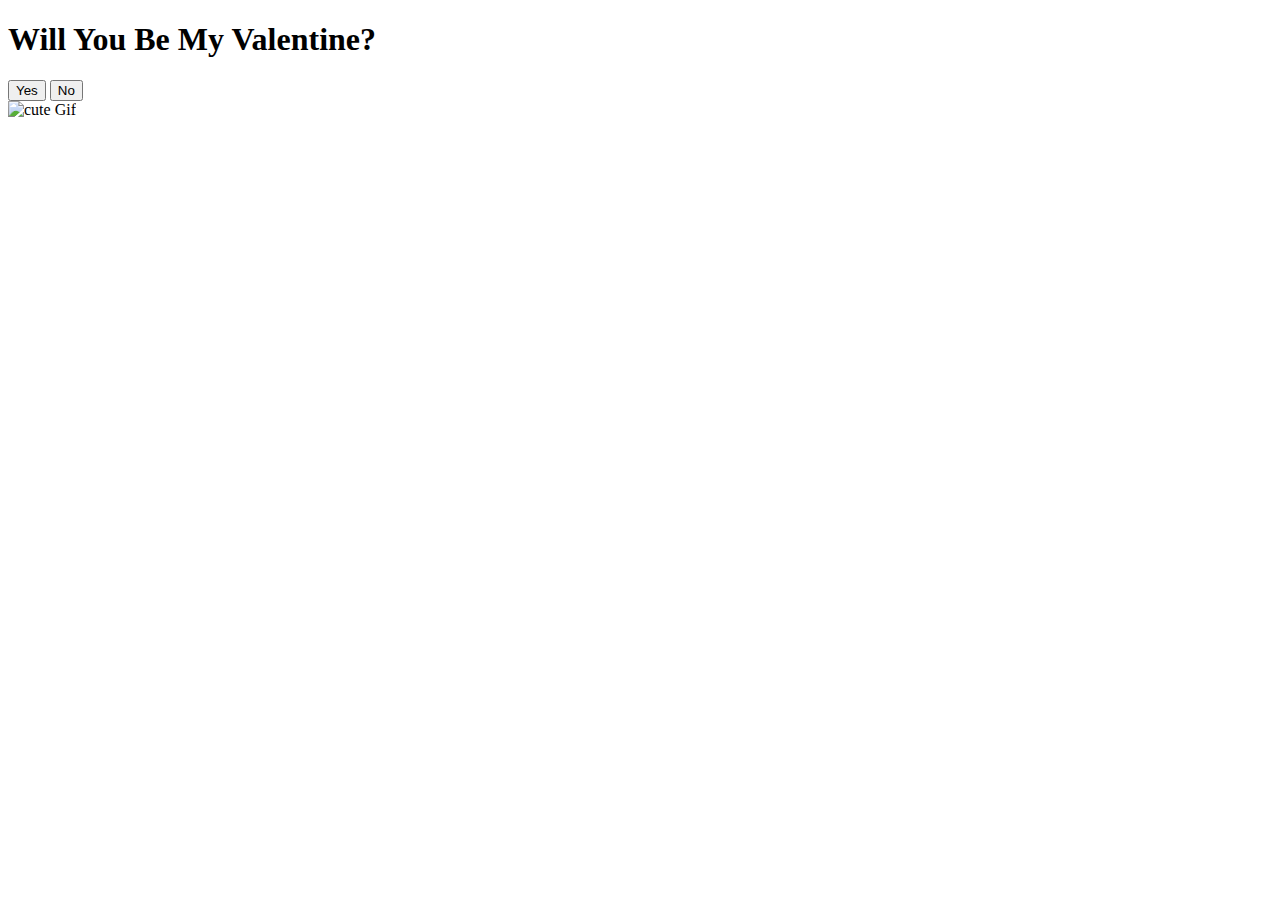
==== index.html @ 01b82063 "Update index.html" ====
<!DOCTYPE html>
<html lang="en">

<head>
    <meta charset="UTF-8">
    <meta name="viewport" content="width=device-width, initial-scale=1.0">
    <title>Will You Be My Valentine UwU?</title>
    <link rel="stylesheet" href="../assets/Css/yes_style.css">
</head>

<body>
    <div class="container">
        <h1>Will You Be My Valentine?</h1>
        <div class="buttons">
            <button class="yes-button" onclick="handleYesClick()">Yes</button>
            <button class="no-button" onclick="handleNoClick()">No</button>
        </div>
        <div class="gif-container">
            <img src="https://media1.giphy.com/media/v1.Y2lkPTc5MGI3NjExbW5lenZyZHI5OXM2eW95b3pmMG40cWVrMDhtNjVuM3A4dGNxa2g2dSZlcD12MV9pbnRlcm5hbF9naWZfYnlfaWQmY3Q9cw/VM1fcpu2bKs1e2Kdbj/giphy.gif"
                alt="cute Gif">
        </div>
    </div>
    <script src="../Js/yes_script.js"></script>
</body>

</html>
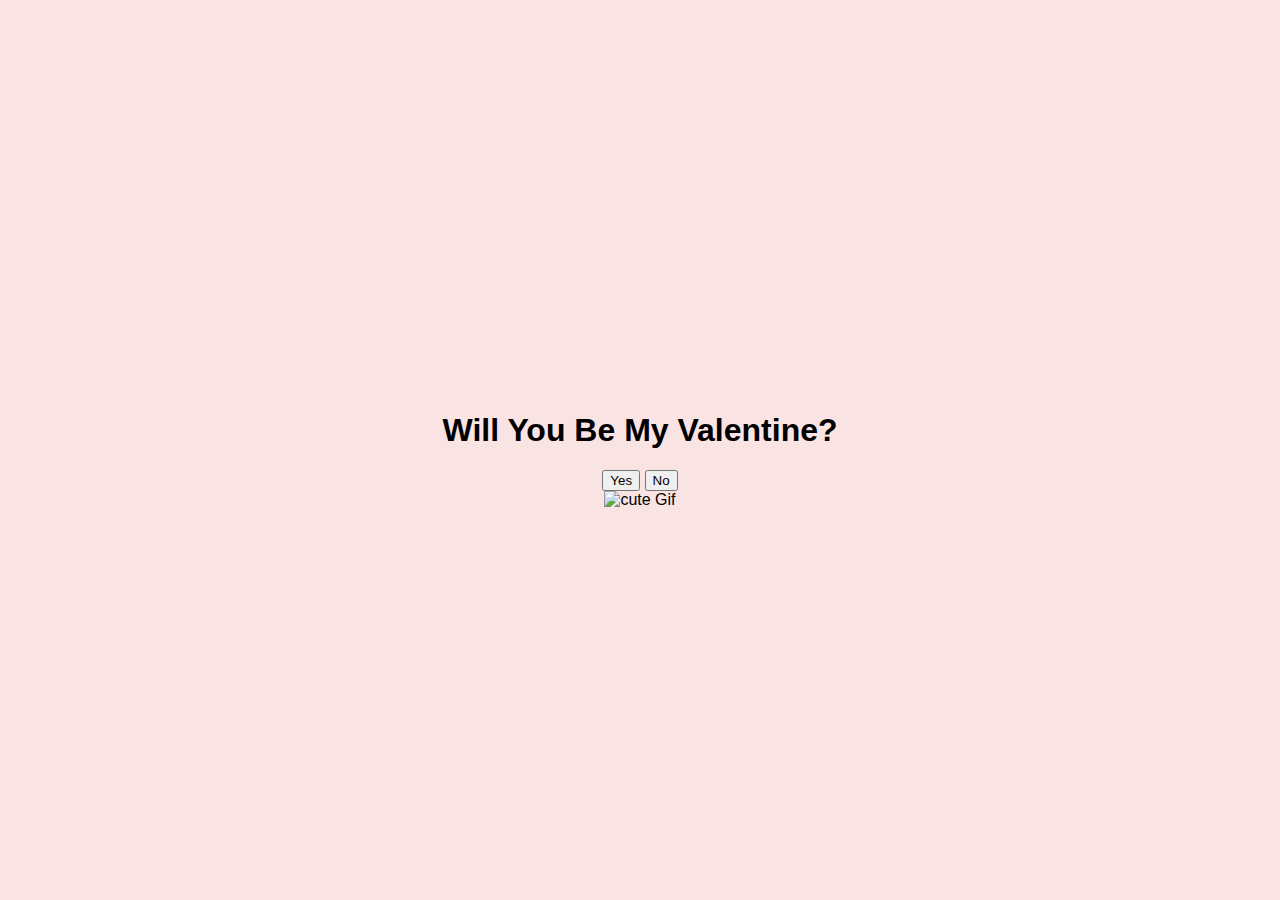
==== commit 09b57ef6: "Update index.html" ====
--- a/index.html
+++ b/index.html
@@ -5,7 +5,7 @@
     <meta charset="UTF-8">
     <meta name="viewport" content="width=device-width, initial-scale=1.0">
     <title>Will You Be My Valentine UwU?</title>
-    <link rel="stylesheet" href="../assets/Css/yes_style.css">
+    <link rel="stylesheet" href="Project/assets/Css/yes_style.css">
 </head>
 
 <body>
@@ -20,7 +20,7 @@
                 alt="cute Gif">
         </div>
     </div>
-    <script src="../Js/yes_script.js"></script>
+    <script src="Project/Js/yes_script.js"></script>
 </body>
 
 </html>
--- a/Project/assets/Css/yes_style.css
+++ b/Project/assets/Css/yes_style.css
@@ -0,0 +1,24 @@
+body {
+    display: flex;
+    justify-content: center;
+    align-items: center;
+    height: 100vh;
+    margin: 0;
+    background-color: #f9e3e3;
+    font-family: 'Arial', sans-serif;
+}
+
+.container {
+    text-align: center;
+}
+
+.header-text {
+    font-size: 3em;
+    color: #d32f2f;
+}
+
+.gif-container {
+    width: 100%;
+    max-width: 500px;
+    height: auto;
+}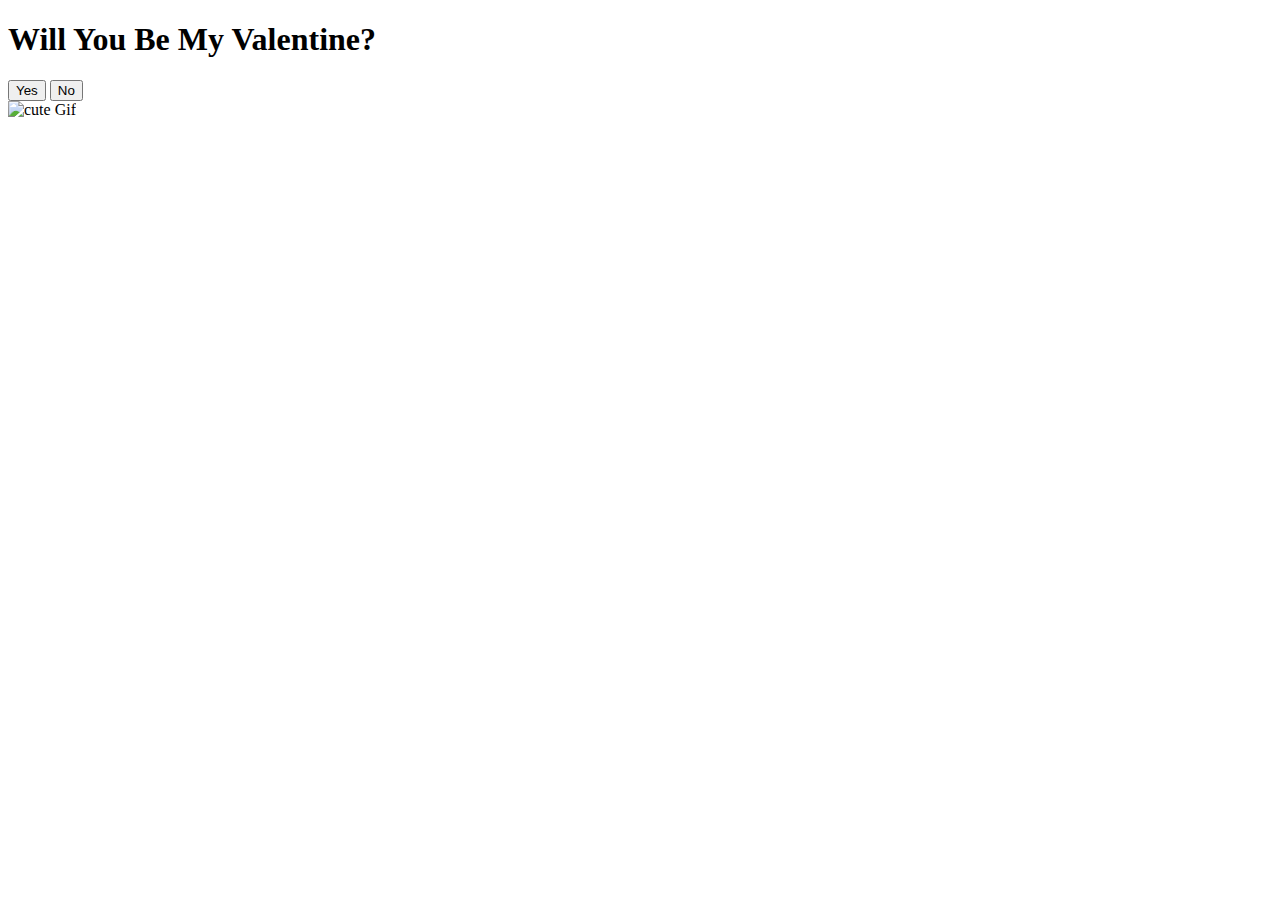
==== commit 72ea88fa: "Update index.html" ====
--- a/index.html
+++ b/index.html
@@ -5,7 +5,7 @@
     <meta charset="UTF-8">
     <meta name="viewport" content="width=device-width, initial-scale=1.0">
     <title>Will You Be My Valentine UwU?</title>
-    <link rel="stylesheet" href="Project/assets/Css/yes_style.css">
+    <link rel="stylesheet" href="../assets/Css/yes_style.css">
 </head>
 
 <body>
@@ -20,7 +20,7 @@
                 alt="cute Gif">
         </div>
     </div>
-    <script src="Project/Js/yes_script.js"></script>
+    <script src="../Js/yes_script.js"></script>
 </body>
 
 </html>
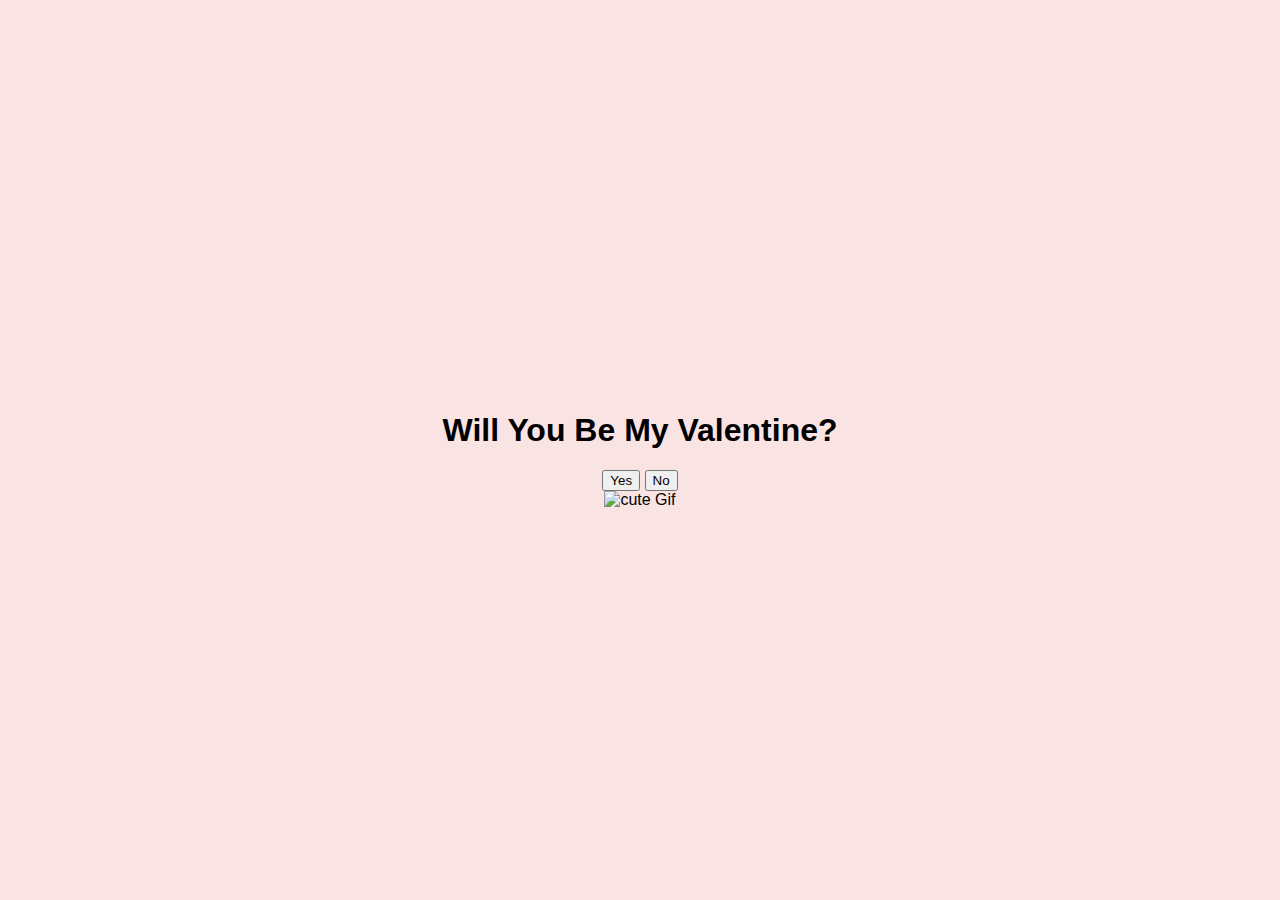
==== commit 8599529c: "Update index.html" ====
--- a/index.html
+++ b/index.html
@@ -5,7 +5,7 @@
     <meta charset="UTF-8">
     <meta name="viewport" content="width=device-width, initial-scale=1.0">
     <title>Will You Be My Valentine UwU?</title>
-    <link rel="stylesheet" href="../assets/Css/yes_style.css">
+    <link rel="stylesheet" href="/Project/assets/Css/yes_style.css">
 </head>
 
 <body>
@@ -20,7 +20,7 @@
                 alt="cute Gif">
         </div>
     </div>
-    <script src="../Js/yes_script.js"></script>
+    <script src="/Project/Js/yes_script.js"></script>
 </body>
 
 </html>
--- a/Project/assets/Css/yes_style.css
+++ b/Project/assets/Css/yes_style.css
@@ -0,0 +1,24 @@
+body {
+    display: flex;
+    justify-content: center;
+    align-items: center;
+    height: 100vh;
+    margin: 0;
+    background-color: #f9e3e3;
+    font-family: 'Arial', sans-serif;
+}
+
+.container {
+    text-align: center;
+}
+
+.header-text {
+    font-size: 3em;
+    color: #d32f2f;
+}
+
+.gif-container {
+    width: 100%;
+    max-width: 500px;
+    height: auto;
+}